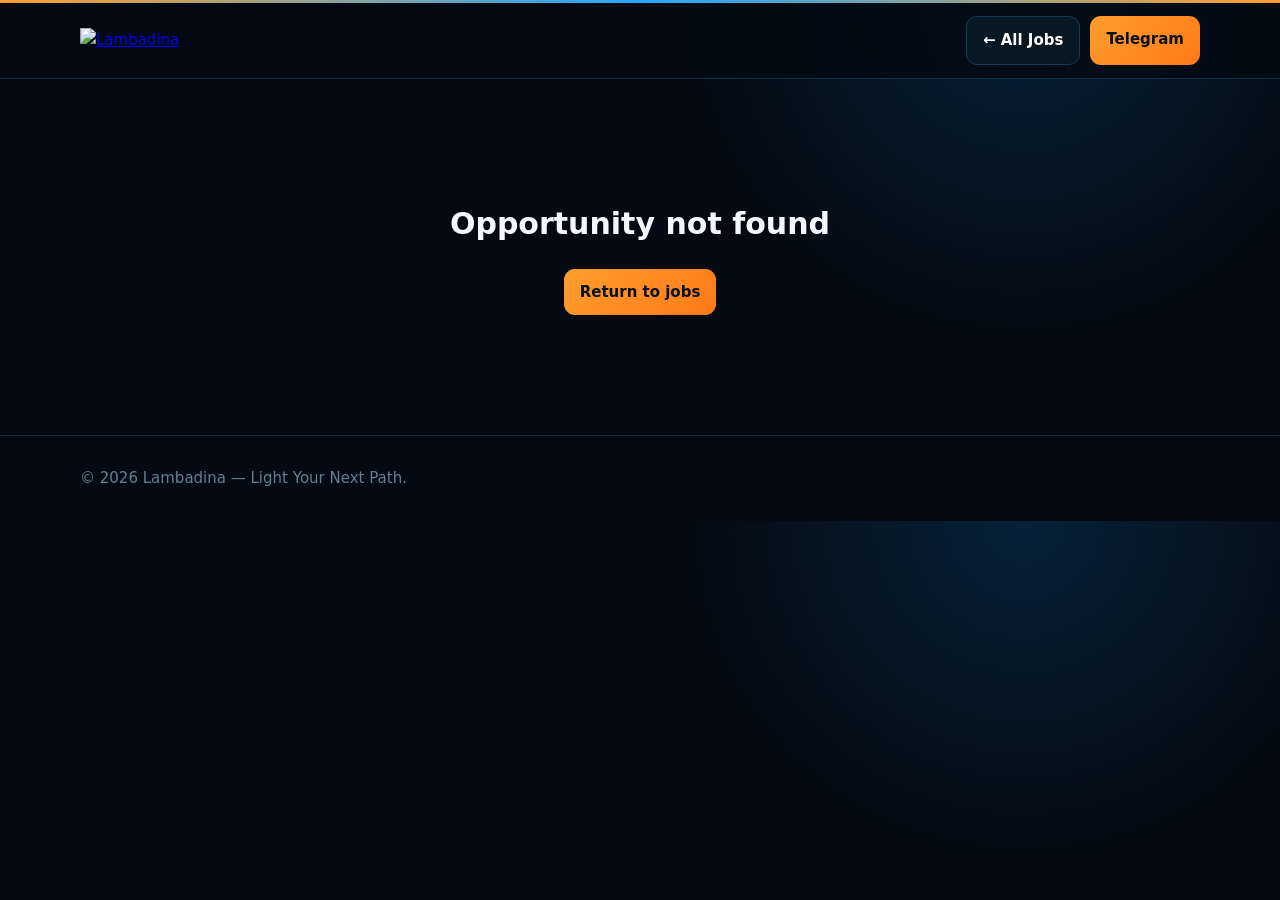
==== job.html @ 24a2d7e2 "Add files via upload" ====
<!doctype html>
<html lang="en"><head><meta charset="utf-8"><meta name="viewport" content="width=device-width,initial-scale=1">
<title>Lambadina — Opportunity</title>
<style>
:root{--bg:#030a13;--panel:#081b2c;--panel2:#0b2237;--line:#183b53;--text:#f4f8fc;--muted:#8fa7bb;--orange:#ff9e2c;--blue:#22a8ff;--green:#43d49a}
*{box-sizing:border-box}body{margin:0;background:radial-gradient(circle at 80% 0,rgba(24,113,181,.22),transparent 30%),var(--bg);color:var(--text);font:15px/1.65 system-ui,-apple-system,Segoe UI,Roboto,Arial}.top{height:3px;background:linear-gradient(90deg,var(--orange),var(--blue),var(--orange))}.wrap{width:min(1120px,calc(100% - 30px));margin:auto}header{height:76px;border-bottom:1px solid #123048;background:rgba(3,10,19,.82);backdrop-filter:blur(16px);display:flex;align-items:center;justify-content:space-between}header img{width:150px}.nav{display:flex;gap:10px}.btn{display:inline-block;padding:11px 16px;border-radius:11px;border:1px solid var(--line);background:#071724;color:#fff;text-decoration:none;font-weight:750}.primary{background:linear-gradient(135deg,var(--orange),#ff7919);color:#07111b;border:0}.hero{padding:70px 0 42px;border-bottom:1px solid #123048}.crumb{color:#7390a5;font-size:13px;margin-bottom:20px}.hero-grid{display:grid;grid-template-columns:1fr 310px;gap:25px}.badge{display:inline-block;color:#ffc26d;background:#281c0e;border:1px solid #754a1c;padding:6px 10px;border-radius:999px;font-size:12px;font-weight:800}.hero h1{font-size:clamp(38px,6vw,65px);line-height:1.02;letter-spacing:-.05em;margin:18px 0 10px;text-transform:capitalize}.company{font-size:18px;color:#9db3c3}.quick{display:flex;flex-wrap:wrap;gap:8px;margin-top:22px}.chip{padding:8px 11px;border:1px solid #20445d;border-radius:9px;background:#071827;color:#a5bacb}.applybox{background:linear-gradient(145deg,#0b2438,#061421);border:1px solid #20445d;border-radius:20px;padding:24px;align-self:start;box-shadow:0 25px 60px #0005}.applybox h3{margin-top:0}.applybox .big{display:block;width:100%;text-align:center;margin:14px 0}.content{display:grid;grid-template-columns:1.4fr .7fr;gap:24px;padding:45px 0}.card{background:#071a2a;border:1px solid #173a51;border-radius:18px;padding:27px}.card h2{margin-top:0}.text{white-space:pre-wrap;color:#a9bdcc}.side h3{margin-top:0}.row{padding:13px 0;border-bottom:1px solid #173449}.row:last-child{border:0}.row small{display:block;color:#6f8ba0}.row b{display:block}.notice{padding:16px;border:1px solid #25475e;background:#0a1e30;border-radius:12px;color:#a8bdcd;margin-top:20px}.back{display:inline-block;color:#8bcfff;margin-bottom:18px}footer{border-top:1px solid #123048;padding:30px 0;color:#637f92;margin-top:20px}@media(max-width:800px){.hero-grid,.content{grid-template-columns:1fr}.applybox{order:-1}.nav .btn:not(.primary){display:none}}
</style></head><body><div class="top"></div><header><div class="wrap" style="display:flex;align-items:center;justify-content:space-between;width:min(1120px,calc(100% - 30px))"><a href="index.html"><img src="logo.png" alt="Lambadina"></a><div class="nav"><a class="btn" href="index.html#jobs">← All Jobs</a><a class="btn primary" href="https://t.me/lambadina_jobs">Telegram</a></div></div></header>
<main class="wrap" id="app"><div style="padding:70px 0;text-align:center">Loading opportunity…</div></main>
<script>
function esc(s){return String(s??"").replace(/[&<>"']/g,m=>({"&":"&amp;","<":"&lt;",">":"&gt;",'"':"&quot;","'":"&#039;"}[m]))}
function title(j){return j.positions?.[0]||"Opportunity"}
function getId(){return new URLSearchParams(location.search).get("id")}
async function init(){const d=await (await fetch("jobs.json")).json();const j=(d.jobs||[]).find(x=>x.id===getId());if(!j){document.getElementById("app").innerHTML='<div style="padding:100px 0;text-align:center"><h1>Opportunity not found</h1><a class="btn primary" href="index.html">Return to jobs</a></div>';return}
const t=title(j), cat=(j.category||["General"]).join(" • ");document.title=`${t} — Lambadina`;
const location=(j.text||"").match(/(?:📍 Location:|📍)\s*([^\n]+)/i)?.[1]||"Ethiopia";
let source=j.link?`<a class="btn primary big" target="_blank" rel="noopener" href="${esc(j.link)}">Open Application Source →</a>`:(j.contact?`<a class="btn primary big" href="mailto:${esc(j.contact)}">Apply / Contact →</a>`:`<a class="btn primary big" href="https://t.me/lambadina_jobs">Ask via Telegram →</a>`);
document.getElementById("app").innerHTML=`<section class="hero"><a class="back" href="index.html#jobs">← Back to opportunities</a><div class="hero-grid"><div><span class="badge">${esc(cat)}</span><h1>${esc(t)}</h1><div class="company">${esc(j.company||"Organization")}</div><div class="quick"><span class="chip">⌖ ${esc(location)}</span><span class="chip">◷ Deadline: ${esc(j.deadline||"Not specified")}</span><span class="chip">↗ Posted: ${esc((j.posted||"").slice(0,10)||"Recent")}</span></div></div><aside class="applybox"><h3>Ready for the next step?</h3><p style="color:#8da5b7">Review the opportunity details, then continue through the available application route.</p>${source}</aside></div></section><section class="content"><article class="card"><h2>Opportunity details</h2><div class="text">${esc(j.text||j.about||"No additional description available.")}</div></article><aside class="card side"><h3>At a glance</h3><div class="row"><small>Organization</small><b>${esc(j.company||"Not specified")}</b></div><div class="row"><small>Category</small><b>${esc(cat)}</b></div><div class="row"><small>Location</small><b>${esc(location)}</b></div><div class="row"><small>Deadline</small><b>${esc(j.deadline||"Not specified")}</b></div><div class="row"><small>Application method</small><b>${esc(j.application_method||"See source details")}</b></div>${j.contact?`<div class="row"><small>Contact</small><b>${esc(j.contact)}</b></div>`:""}<div class="notice">Always review the original vacancy information and application instructions before sending personal documents.</div></aside></section>`}
init();
</script><footer><div class="wrap">© 2026 Lambadina — Light Your Next Path.</div></footer></body></html>
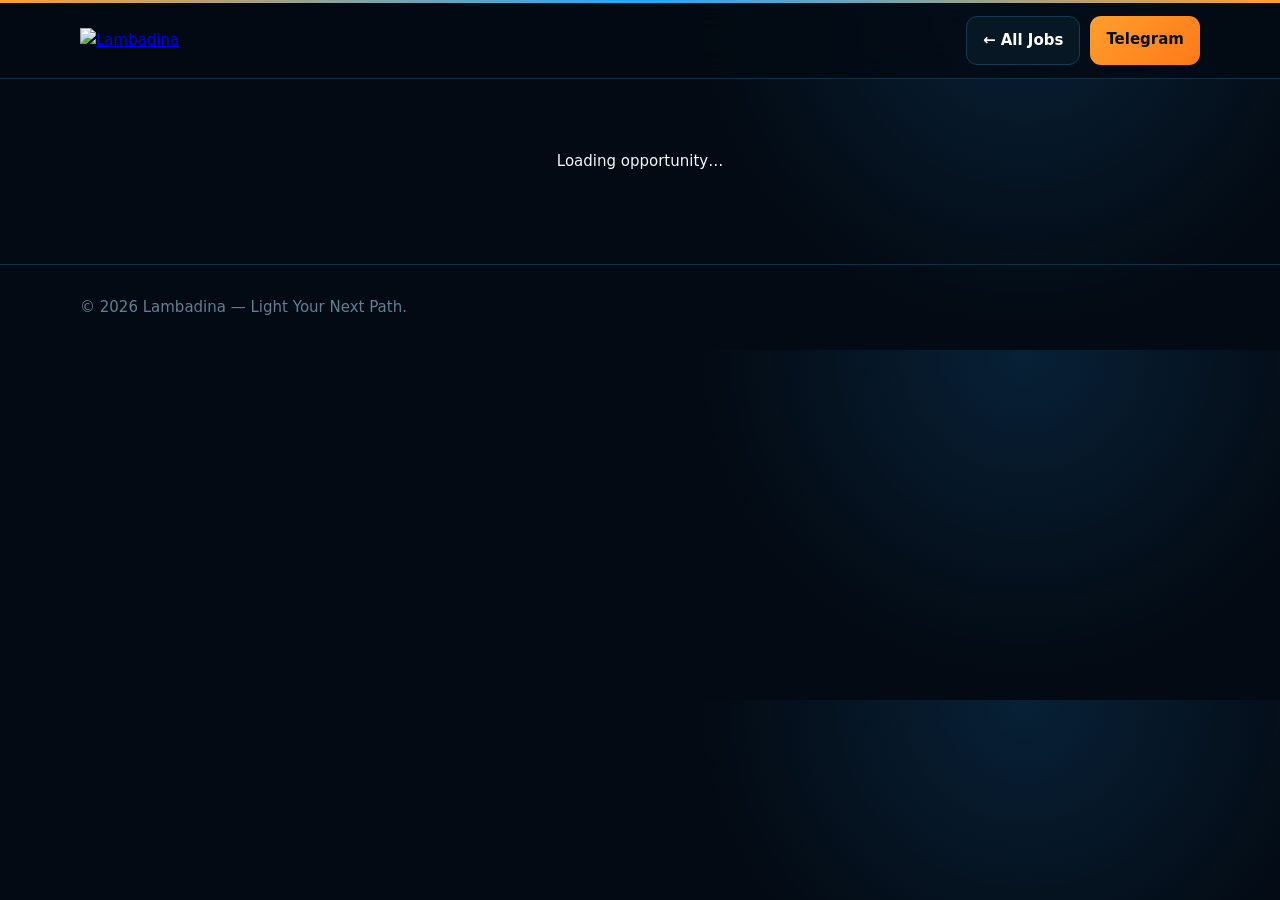
==== commit 41a34771: "Add files via upload" ====
--- a/job.html
+++ b/job.html
@@ -3,17 +3,49 @@
 <title>Lambadina — Opportunity</title>
 <style>
 :root{--bg:#030a13;--panel:#081b2c;--panel2:#0b2237;--line:#183b53;--text:#f4f8fc;--muted:#8fa7bb;--orange:#ff9e2c;--blue:#22a8ff;--green:#43d49a}
-*{box-sizing:border-box}body{margin:0;background:radial-gradient(circle at 80% 0,rgba(24,113,181,.22),transparent 30%),var(--bg);color:var(--text);font:15px/1.65 system-ui,-apple-system,Segoe UI,Roboto,Arial}.top{height:3px;background:linear-gradient(90deg,var(--orange),var(--blue),var(--orange))}.wrap{width:min(1120px,calc(100% - 30px));margin:auto}header{height:76px;border-bottom:1px solid #123048;background:rgba(3,10,19,.82);backdrop-filter:blur(16px);display:flex;align-items:center;justify-content:space-between}header img{width:150px}.nav{display:flex;gap:10px}.btn{display:inline-block;padding:11px 16px;border-radius:11px;border:1px solid var(--line);background:#071724;color:#fff;text-decoration:none;font-weight:750}.primary{background:linear-gradient(135deg,var(--orange),#ff7919);color:#07111b;border:0}.hero{padding:70px 0 42px;border-bottom:1px solid #123048}.crumb{color:#7390a5;font-size:13px;margin-bottom:20px}.hero-grid{display:grid;grid-template-columns:1fr 310px;gap:25px}.badge{display:inline-block;color:#ffc26d;background:#281c0e;border:1px solid #754a1c;padding:6px 10px;border-radius:999px;font-size:12px;font-weight:800}.hero h1{font-size:clamp(38px,6vw,65px);line-height:1.02;letter-spacing:-.05em;margin:18px 0 10px;text-transform:capitalize}.company{font-size:18px;color:#9db3c3}.quick{display:flex;flex-wrap:wrap;gap:8px;margin-top:22px}.chip{padding:8px 11px;border:1px solid #20445d;border-radius:9px;background:#071827;color:#a5bacb}.applybox{background:linear-gradient(145deg,#0b2438,#061421);border:1px solid #20445d;border-radius:20px;padding:24px;align-self:start;box-shadow:0 25px 60px #0005}.applybox h3{margin-top:0}.applybox .big{display:block;width:100%;text-align:center;margin:14px 0}.content{display:grid;grid-template-columns:1.4fr .7fr;gap:24px;padding:45px 0}.card{background:#071a2a;border:1px solid #173a51;border-radius:18px;padding:27px}.card h2{margin-top:0}.text{white-space:pre-wrap;color:#a9bdcc}.side h3{margin-top:0}.row{padding:13px 0;border-bottom:1px solid #173449}.row:last-child{border:0}.row small{display:block;color:#6f8ba0}.row b{display:block}.notice{padding:16px;border:1px solid #25475e;background:#0a1e30;border-radius:12px;color:#a8bdcd;margin-top:20px}.back{display:inline-block;color:#8bcfff;margin-bottom:18px}footer{border-top:1px solid #123048;padding:30px 0;color:#637f92;margin-top:20px}@media(max-width:800px){.hero-grid,.content{grid-template-columns:1fr}.applybox{order:-1}.nav .btn:not(.primary){display:none}}
+*{box-sizing:border-box}body{margin:0;background:radial-gradient(circle at 80% 0,rgba(24,113,181,.22),transparent 30%),var(--bg);color:var(--text);font:15px/1.65 system-ui,-apple-system,Segoe UI,Roboto,Arial}.top{height:3px;background:linear-gradient(90deg,var(--orange),var(--blue),var(--orange))}.wrap{width:min(1120px,calc(100% - 30px));margin:auto}header{height:76px;border-bottom:1px solid #123048;background:rgba(3,10,19,.82);backdrop-filter:blur(16px);display:flex;align-items:center;justify-content:space-between}header img{width:150px}.nav{display:flex;gap:10px}.btn{display:inline-block;padding:11px 16px;border-radius:11px;border:1px solid var(--line);background:#071724;color:#fff;text-decoration:none;font-weight:750}.primary{background:linear-gradient(135deg,var(--orange),#ff7919);color:#07111b;border:0}.hero{padding:70px 0 42px;border-bottom:1px solid #123048}.crumb{color:#7390a5;font-size:13px;margin-bottom:20px}.hero-grid{display:grid;grid-template-columns:1fr 310px;gap:25px}.badge{display:inline-block;color:#ffc26d;background:#281c0e;border:1px solid #754a1c;padding:6px 10px;border-radius:999px;font-size:12px;font-weight:800}.hero h1{font-size:clamp(38px,6vw,65px);line-height:1.02;letter-spacing:-.05em;margin:18px 0 10px;text-transform:capitalize}.company{font-size:18px;color:#9db3c3;display:flex;align-items:center;gap:12px}.company img{width:44px;height:44px;border-radius:11px;background:#eef4f8;object-fit:contain;padding:5px}.quick{display:flex;flex-wrap:wrap;gap:8px;margin-top:22px}.chip{padding:8px 11px;border:1px solid #20445d;border-radius:9px;background:#071827;color:#a5bacb}.applybox{background:linear-gradient(145deg,#0b2438,#061421);border:1px solid #20445d;border-radius:20px;padding:24px;align-self:start;box-shadow:0 25px 60px #0005}.applybox h3{margin-top:0}.applybox .big{display:block;width:100%;text-align:center;margin:14px 0}.content{display:grid;grid-template-columns:1.4fr .7fr;gap:24px;padding:45px 0}.card{background:#071a2a;border:1px solid #173a51;border-radius:18px;padding:27px}.card h2{margin-top:0}.text{white-space:pre-wrap;color:#a9bdcc}.side h3{margin-top:0}.row{padding:13px 0;border-bottom:1px solid #173449}.row:last-child{border:0}.row small{display:block;color:#6f8ba0}.row b{display:block}.notice{padding:16px;border:1px solid #25475e;background:#0a1e30;border-radius:12px;color:#a8bdcd;margin-top:20px}.back{display:inline-block;color:#8bcfff;margin-bottom:18px}footer{border-top:1px solid #123048;padding:30px 0;color:#637f92;margin-top:20px}@media(max-width:800px){.hero-grid,.content{grid-template-columns:1fr}.applybox{order:-1}.nav .btn:not(.primary){display:none}}
 </style></head><body><div class="top"></div><header><div class="wrap" style="display:flex;align-items:center;justify-content:space-between;width:min(1120px,calc(100% - 30px))"><a href="index.html"><img src="logo.png" alt="Lambadina"></a><div class="nav"><a class="btn" href="index.html#jobs">← All Jobs</a><a class="btn primary" href="https://t.me/lambadina_jobs">Telegram</a></div></div></header>
 <main class="wrap" id="app"><div style="padding:70px 0;text-align:center">Loading opportunity…</div></main>
 <script>
+function resolveApply(j){
+ // Figure out the right destination + label from whatever the script found,
+ // instead of blindly treating any j.contact as an email address.
+ if(j.link){
+  const isForm=/forms\.gle|docs\.google\.com\/forms/i.test(j.link);
+  const label=isForm?"Apply via Google Form →":"Open Application Source →";
+  return `<a class="btn primary big" target="_blank" rel="noopener" href="${esc(j.link)}">${label}</a>`;
+ }
+ const c=(j.contact||"").trim();
+ if(c){
+  if(c.startsWith("@") && /^@[A-Za-z][A-Za-z0-9_]{4,31}$/.test(c)){
+   return `<a class="btn primary big" target="_blank" rel="noopener" href="https://t.me/${esc(c.replace(/^@/,""))}">Message on Telegram →</a>`;
+  }
+  if(/^https?:\/\/t\.me\//i.test(c)){
+   return `<a class="btn primary big" target="_blank" rel="noopener" href="${esc(c)}">Message on Telegram →</a>`;
+  }
+  if(/^[^\s@]+@[^\s@]+\.[^\s@]+$/.test(c)){
+   return `<a class="btn primary big" href="mailto:${esc(c)}">Send Email →</a>`;
+  }
+  if(/^(?:\+251|0)(?:9|7)\d{8}$/.test(c.replace(/\s+/g,""))){
+   return `<a class="btn primary big" href="tel:${esc(c.replace(/\s+/g,""))}">Call Now →</a>`;
+  }
+  // Unrecognized contact format — still make it a clickable telegram search-friendly fallback rather than plain text
+ }
+ return `<a class="btn primary big" href="https://t.me/lambadina_jobs">Ask via Telegram →</a>`;
+}
 function esc(s){return String(s??"").replace(/[&<>"']/g,m=>({"&":"&amp;","<":"&lt;",">":"&gt;",'"':"&quot;","'":"&#039;"}[m]))}
 function title(j){return j.positions?.[0]||"Opportunity"}
 function getId(){return new URLSearchParams(location.search).get("id")}
-async function init(){const d=await (await fetch("jobs.json")).json();const j=(d.jobs||[]).find(x=>x.id===getId());if(!j){document.getElementById("app").innerHTML='<div style="padding:100px 0;text-align:center"><h1>Opportunity not found</h1><a class="btn primary" href="index.html">Return to jobs</a></div>';return}
+async function init(){const d=await (await fetch("https://raw.githubusercontent.com/nebilnur18-creator/lambadina-data/main/jobs.json")).json();const j=(d.jobs||[]).find(x=>x.id===getId());if(!j){document.getElementById("app").innerHTML='<div style="padding:100px 0;text-align:center"><h1>Opportunity not found</h1><a class="btn primary" href="index.html">Return to jobs</a></div>';return}
 const t=title(j), cat=(j.category||["General"]).join(" • ");document.title=`${t} — Lambadina`;
 const location=(j.text||"").match(/(?:📍 Location:|📍)\s*([^\n]+)/i)?.[1]||"Ethiopia";
-let source=j.link?`<a class="btn primary big" target="_blank" rel="noopener" href="${esc(j.link)}">Open Application Source →</a>`:(j.contact?`<a class="btn primary big" href="mailto:${esc(j.contact)}">Apply / Contact →</a>`:`<a class="btn primary big" href="https://t.me/lambadina_jobs">Ask via Telegram →</a>`);
-document.getElementById("app").innerHTML=`<section class="hero"><a class="back" href="index.html#jobs">← Back to opportunities</a><div class="hero-grid"><div><span class="badge">${esc(cat)}</span><h1>${esc(t)}</h1><div class="company">${esc(j.company||"Organization")}</div><div class="quick"><span class="chip">⌖ ${esc(location)}</span><span class="chip">◷ Deadline: ${esc(j.deadline||"Not specified")}</span><span class="chip">↗ Posted: ${esc((j.posted||"").slice(0,10)||"Recent")}</span></div></div><aside class="applybox"><h3>Ready for the next step?</h3><p style="color:#8da5b7">Review the opportunity details, then continue through the available application route.</p>${source}</aside></div></section><section class="content"><article class="card"><h2>Opportunity details</h2><div class="text">${esc(j.text||j.about||"No additional description available.")}</div></article><aside class="card side"><h3>At a glance</h3><div class="row"><small>Organization</small><b>${esc(j.company||"Not specified")}</b></div><div class="row"><small>Category</small><b>${esc(cat)}</b></div><div class="row"><small>Location</small><b>${esc(location)}</b></div><div class="row"><small>Deadline</small><b>${esc(j.deadline||"Not specified")}</b></div><div class="row"><small>Application method</small><b>${esc(j.application_method||"See source details")}</b></div>${j.contact?`<div class="row"><small>Contact</small><b>${esc(j.contact)}</b></div>`:""}<div class="notice">Always review the original vacancy information and application instructions before sending personal documents.</div></aside></section>`}
+let source=resolveApply(j);
+function stripApplyLines(text){
+ return (text||"").split("\n").filter(l=>{
+  const s=l.trim();
+  return !/^📝\s*Application Method\s*:/i.test(s) && !/^🔗\s*Link\s*:/i.test(s) && !/^📞\s*Contact\s*:/i.test(s);
+ }).join("\n").replace(/\n{3,}/g,"\n\n").trim();
+}
+document.getElementById("app").innerHTML=`<section class="hero"><a class="back" href="index.html#jobs">← Back to opportunities</a><div class="hero-grid"><div><span class="badge">${esc(cat)}</span><h1>${esc(t)}</h1><div class="company"><img src="${esc(j.image||'logo.png')}" alt="${esc(j.company||'Lambadina')}" onerror="this.onerror=null;this.src='logo.png'">${esc(j.company||"Organization")}</div><div class="quick"><span class="chip">⌖ ${esc(location)}</span><span class="chip">◷ Deadline: ${esc(j.deadline||"Not specified")}</span><span class="chip">↗ Posted: ${esc((j.posted||"").slice(0,10)||"Recent")}</span></div></div><aside class="applybox"><h3>Ready for the next step?</h3><p style="color:#8da5b7">Review the opportunity details, then continue through the available application route.</p>${source}</aside></div></section><section class="content"><article class="card"><h2>Opportunity details</h2><div class="text">${esc(stripApplyLines(j.text)||j.about||"No additional description available.")}</div></article><aside class="card side"><h3>At a glance</h3><div class="row"><small>Organization</small><b>${esc(j.company||"Not specified")}</b></div><div class="row"><small>Category</small><b>${esc(cat)}</b></div><div class="row"><small>Location</small><b>${esc(location)}</b></div><div class="row"><small>Deadline</small><b>${esc(j.deadline||"Not specified")}</b></div><div class="notice">Always review the original vacancy information and application instructions before sending personal documents.</div></aside></section>`}
 init();
 </script><footer><div class="wrap">© 2026 Lambadina — Light Your Next Path.</div></footer></body></html>
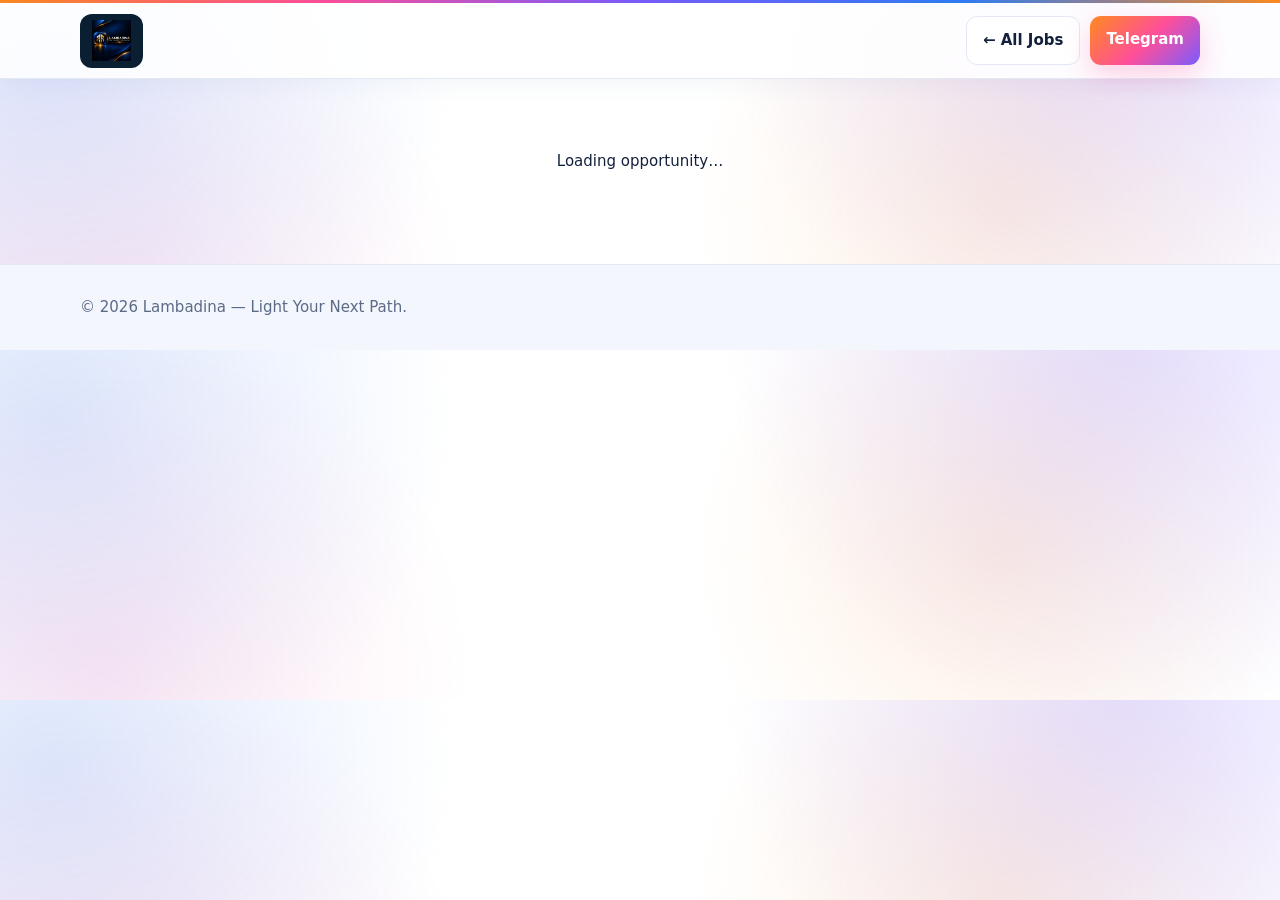
==== commit 64c6d316: "Add files via upload" ====
--- a/job.html
+++ b/job.html
@@ -4,12 +4,22 @@
 <style>
 :root{--bg:#030a13;--panel:#081b2c;--panel2:#0b2237;--line:#183b53;--text:#f4f8fc;--muted:#8fa7bb;--orange:#ff9e2c;--blue:#22a8ff;--green:#43d49a}
 *{box-sizing:border-box}body{margin:0;background:radial-gradient(circle at 80% 0,rgba(24,113,181,.22),transparent 30%),var(--bg);color:var(--text);font:15px/1.65 system-ui,-apple-system,Segoe UI,Roboto,Arial}.top{height:3px;background:linear-gradient(90deg,var(--orange),var(--blue),var(--orange))}.wrap{width:min(1120px,calc(100% - 30px));margin:auto}header{height:76px;border-bottom:1px solid #123048;background:rgba(3,10,19,.82);backdrop-filter:blur(16px);display:flex;align-items:center;justify-content:space-between}header img{width:150px}.nav{display:flex;gap:10px}.btn{display:inline-block;padding:11px 16px;border-radius:11px;border:1px solid var(--line);background:#071724;color:#fff;text-decoration:none;font-weight:750}.primary{background:linear-gradient(135deg,var(--orange),#ff7919);color:#07111b;border:0}.hero{padding:70px 0 42px;border-bottom:1px solid #123048}.crumb{color:#7390a5;font-size:13px;margin-bottom:20px}.hero-grid{display:grid;grid-template-columns:1fr 310px;gap:25px}.badge{display:inline-block;color:#ffc26d;background:#281c0e;border:1px solid #754a1c;padding:6px 10px;border-radius:999px;font-size:12px;font-weight:800}.hero h1{font-size:clamp(38px,6vw,65px);line-height:1.02;letter-spacing:-.05em;margin:18px 0 10px;text-transform:capitalize}.company{font-size:18px;color:#9db3c3;display:flex;align-items:center;gap:12px}.company img{width:44px;height:44px;border-radius:11px;background:#eef4f8;object-fit:contain;padding:5px}.quick{display:flex;flex-wrap:wrap;gap:8px;margin-top:22px}.chip{padding:8px 11px;border:1px solid #20445d;border-radius:9px;background:#071827;color:#a5bacb}.applybox{background:linear-gradient(145deg,#0b2438,#061421);border:1px solid #20445d;border-radius:20px;padding:24px;align-self:start;box-shadow:0 25px 60px #0005}.applybox h3{margin-top:0}.applybox .big{display:block;width:100%;text-align:center;margin:14px 0}.content{display:grid;grid-template-columns:1.4fr .7fr;gap:24px;padding:45px 0}.card{background:#071a2a;border:1px solid #173a51;border-radius:18px;padding:27px}.card h2{margin-top:0}.text{white-space:pre-wrap;color:#a9bdcc}.side h3{margin-top:0}.row{padding:13px 0;border-bottom:1px solid #173449}.row:last-child{border:0}.row small{display:block;color:#6f8ba0}.row b{display:block}.notice{padding:16px;border:1px solid #25475e;background:#0a1e30;border-radius:12px;color:#a8bdcd;margin-top:20px}.back{display:inline-block;color:#8bcfff;margin-bottom:18px}footer{border-top:1px solid #123048;padding:30px 0;color:#637f92;margin-top:20px}@media(max-width:800px){.hero-grid,.content{grid-template-columns:1fr}.applybox{order:-1}.nav .btn:not(.primary){display:none}}
-</style></head><body><div class="top"></div><header><div class="wrap" style="display:flex;align-items:center;justify-content:space-between;width:min(1120px,calc(100% - 30px))"><a href="index.html"><img src="logo.png" alt="Lambadina"></a><div class="nav"><a class="btn" href="index.html#jobs">← All Jobs</a><a class="btn primary" href="https://t.me/lambadina_jobs">Telegram</a></div></div></header>
+</style><link rel="stylesheet" href="theme.css"></head><body><div class="top"></div><header><div class="wrap" style="display:flex;align-items:center;justify-content:space-between;width:min(1120px,calc(100% - 30px))"><a href="index.html"><img src="logo.png" alt="Lambadina"></a><div class="nav"><a class="btn" href="jobs.html">← All Jobs</a><a class="btn primary" href="https://t.me/lambadina_jobs">Telegram</a></div></div></header>
 <main class="wrap" id="app"><div style="padding:70px 0;text-align:center">Loading opportunity…</div></main>
 <script>
 function resolveApply(j){
- // Figure out the right destination + label from whatever the script found,
- // instead of blindly treating any j.contact as an email address.
+ // 1) The exact method the collector found (apply_href): email, phone, form, Telegram, page.
+ const h=(j.apply_href||"").trim();
+ if(h){
+  let label="Open Application Page →";
+  if(/^mailto:/i.test(h)) label="Send Email →";
+  else if(/^tel:/i.test(h)) label="Call Now →";
+  else if(/forms\.gle|docs\.google\.com\/forms/i.test(h)) label="Apply via Google Form →";
+  else if(/^https?:\/\/t\.me\//i.test(h)) label=/\/\d+\/?$/.test(h)?"See the original announcement →":"Apply on Telegram →";
+  const web=/^https?:/i.test(h);
+  return `<a class="btn primary big"${web?' target="_blank" rel="noopener"':''} href="${esc(h)}">${label}</a>`;
+ }
+ // 2) older records without apply_href
  if(j.link){
   const isForm=/forms\.gle|docs\.google\.com\/forms/i.test(j.link);
   const label=isForm?"Apply via Google Form →":"Open Application Source →";
@@ -29,14 +39,13 @@
   if(/^(?:\+251|0)(?:9|7)\d{8}$/.test(c.replace(/\s+/g,""))){
    return `<a class="btn primary big" href="tel:${esc(c.replace(/\s+/g,""))}">Call Now →</a>`;
   }
-  // Unrecognized contact format — still make it a clickable telegram search-friendly fallback rather than plain text
  }
  return `<a class="btn primary big" href="https://t.me/lambadina_jobs">Ask via Telegram →</a>`;
 }
 function esc(s){return String(s??"").replace(/[&<>"']/g,m=>({"&":"&amp;","<":"&lt;",">":"&gt;",'"':"&quot;","'":"&#039;"}[m]))}
 function title(j){return j.positions?.[0]||"Opportunity"}
-function getId(){return new URLSearchParams(location.search).get("id")}
-async function init(){const d=await (await fetch("https://raw.githubusercontent.com/nebilnur18-creator/lambadina-data/main/jobs.json")).json();const j=(d.jobs||[]).find(x=>x.id===getId());if(!j){document.getElementById("app").innerHTML='<div style="padding:100px 0;text-align:center"><h1>Opportunity not found</h1><a class="btn primary" href="index.html">Return to jobs</a></div>';return}
+function getId(){const p=new URLSearchParams(location.search);return p.get("id")||p.get("job")}
+async function init(){const d=await (await fetch("https://raw.githubusercontent.com/nebilnur18-creator/lambadina-data/main/jobs.json")).json();const j=(d.jobs||[]).find(x=>x.id===getId()||(getId()&&getId().length>=12&&x.id.startsWith(getId())));if(!j){document.getElementById("app").innerHTML='<div style="padding:100px 0;text-align:center"><h1>Opportunity not found</h1><a class="btn primary" href="index.html">Return to jobs</a></div>';return}
 const t=title(j), cat=(j.category||["General"]).join(" • ");document.title=`${t} — Lambadina`;
 const location=(j.text||"").match(/(?:📍 Location:|📍)\s*([^\n]+)/i)?.[1]||"Ethiopia";
 let source=resolveApply(j);
@@ -46,6 +55,6 @@
   return !/^📝\s*Application Method\s*:/i.test(s) && !/^🔗\s*Link\s*:/i.test(s) && !/^📞\s*Contact\s*:/i.test(s);
  }).join("\n").replace(/\n{3,}/g,"\n\n").trim();
 }
-document.getElementById("app").innerHTML=`<section class="hero"><a class="back" href="index.html#jobs">← Back to opportunities</a><div class="hero-grid"><div><span class="badge">${esc(cat)}</span><h1>${esc(t)}</h1><div class="company"><img src="${esc(j.image||'logo.png')}" alt="${esc(j.company||'Lambadina')}" onerror="this.onerror=null;this.src='logo.png'">${esc(j.company||"Organization")}</div><div class="quick"><span class="chip">⌖ ${esc(location)}</span><span class="chip">◷ Deadline: ${esc(j.deadline||"Not specified")}</span><span class="chip">↗ Posted: ${esc((j.posted||"").slice(0,10)||"Recent")}</span></div></div><aside class="applybox"><h3>Ready for the next step?</h3><p style="color:#8da5b7">Review the opportunity details, then continue through the available application route.</p>${source}</aside></div></section><section class="content"><article class="card"><h2>Opportunity details</h2><div class="text">${esc(stripApplyLines(j.text)||j.about||"No additional description available.")}</div></article><aside class="card side"><h3>At a glance</h3><div class="row"><small>Organization</small><b>${esc(j.company||"Not specified")}</b></div><div class="row"><small>Category</small><b>${esc(cat)}</b></div><div class="row"><small>Location</small><b>${esc(location)}</b></div><div class="row"><small>Deadline</small><b>${esc(j.deadline||"Not specified")}</b></div><div class="notice">Always review the original vacancy information and application instructions before sending personal documents.</div></aside></section>`}
+document.getElementById("app").innerHTML=`<section class="hero"><a class="back" href="jobs.html">← Back to opportunities</a><div class="hero-grid"><div><span class="badge">${esc(cat)}</span><h1>${esc(t)}</h1><div class="company"><img src="${esc(j.image||'logo.png')}" alt="${esc(j.company||'Lambadina')}" onerror="this.onerror=null;this.src='logo.png'">${esc(j.company||"Organization")}</div><div class="quick"><span class="chip">⌖ ${esc(location)}</span><span class="chip">◷ Deadline: ${esc(j.deadline||"Not specified")}</span><span class="chip">↗ Posted: ${esc((j.posted||"").slice(0,10)||"Recent")}</span></div></div><aside class="applybox"><h3>Ready for the next step?</h3><p>Review the opportunity details, then continue through the available application route.</p>${source}</aside></div></section><section class="content"><article class="card"><h2>Opportunity details</h2><div class="text">${esc(stripApplyLines(j.text)||j.about||"No additional description available.")}</div></article><aside class="card side"><h3>At a glance</h3><div class="row"><small>Organization</small><b>${esc(j.company||"Not specified")}</b></div><div class="row"><small>Category</small><b>${esc(cat)}</b></div><div class="row"><small>Location</small><b>${esc(location)}</b></div><div class="row"><small>Deadline</small><b>${esc(j.deadline||"Not specified")}</b></div><div class="notice">Always review the original vacancy information and application instructions before sending personal documents.</div></aside></section>`}
 init();
 </script><footer><div class="wrap">© 2026 Lambadina — Light Your Next Path.</div></footer></body></html>
--- a/theme.css
+++ b/theme.css
@@ -0,0 +1,129 @@
+/* Lambadina light theme — loaded AFTER each page's own <style>, so it wins.
+   Add   <link rel="stylesheet" href="theme.css">   before </head> on EVERY page. */
+:root{
+ --bg:#ffffff;--bg2:#f6f8ff;--panel:#ffffff;--panel2:#f4f7ff;--line:#e3e8f4;
+ --text:#14213d;--muted:#5b6b86;--blue:#2f7df6;--blue2:#1f5fd0;--orange:#ff8a1f;--orange2:#ffb347;
+ --green:#12a672;--danger:#e5484d;--pink:#ff4f9a;--violet:#7a5cff;
+ --grad:linear-gradient(135deg,#ff8a1f 0%,#ff4f9a 52%,#7a5cff 100%);
+ --grad-cool:linear-gradient(120deg,#2f7df6 0%,#7a5cff 55%,#ff4f9a 100%);
+}
+body{
+ background:
+  radial-gradient(circle at 88% -4%,rgba(122,92,255,.20),transparent 34%),
+  radial-gradient(circle at 4% 18%,rgba(47,125,246,.17),transparent 32%),
+  radial-gradient(circle at 78% 58%,rgba(255,138,31,.13),transparent 30%),
+  radial-gradient(circle at 8% 92%,rgba(255,79,154,.13),transparent 30%),
+  #ffffff;
+ color:var(--text);
+}
+.topline,.top{background:linear-gradient(90deg,#ff8a1f,#ff4f9a,#7a5cff,#2f7df6,#ff8a1f)}
+
+/* ---------- header + logo ---------- */
+header{background:rgba(255,255,255,.88);border-bottom:1px solid var(--line);box-shadow:0 4px 24px rgba(60,80,140,.06)}
+header img[src$="logo.png"],footer img[src$="logo.png"]{
+ height:42px;width:auto!important;max-width:none;object-fit:contain;display:block;
+ background:#0b1f33;border-radius:12px;padding:6px 12px;box-sizing:content-box}
+footer img[src$="logo.png"]{height:46px}
+.navlinks a{color:#41526f}.navlinks a:hover,.navlinks a.active{color:#14213d}
+.navlinks a.active:after{background:var(--grad)}
+.iconbtn,.ghost,.btn{background:#fff;color:#14213d;border:1px solid var(--line)}
+.iconbtn:hover,.ghost:hover,.btn:hover{border-color:#b9c8ee}
+.primary{background:var(--grad);color:#fff!important;border:0;box-shadow:0 10px 26px rgba(255,79,154,.25)}
+.blue{background:var(--grad-cool);color:#fff}
+.navlinks.show,.nav-actions.show{background:rgba(255,255,255,.98)}
+.navlinks.show a{border-bottom:1px solid #edf0f8}
+
+/* ---------- hero ---------- */
+.top-banner{background:#fff}
+.hero{border-bottom:1px solid var(--line)}
+.hero:before{background:
+ radial-gradient(ellipse at 80% 30%,rgba(122,92,255,.10),transparent 42%),
+ radial-gradient(ellipse at 15% 85%,rgba(255,138,31,.10),transparent 40%),
+ radial-gradient(ellipse at 45% 0,rgba(47,125,246,.08),transparent 45%)}
+.kicker{background:#fff;border:1px solid var(--line);color:#41526f}
+.kicker i{background:var(--pink);box-shadow:0 0 12px var(--pink)}
+h1{color:#14213d}
+.gradient{background:linear-gradient(100deg,#2f7df6 5%,#7a5cff 40%,#ff4f9a 72%,#ff8a1f 100%);-webkit-background-clip:text;background-clip:text;color:transparent}
+.hero p{color:#4a5b78}
+.searchbox{background:rgba(255,255,255,.92);border:1px solid var(--line);box-shadow:0 22px 50px rgba(70,90,160,.16)}
+.searchbox input,.searchbox select{background:#fff;border:1px solid #dbe3f3;color:#14213d}
+.searchbox input:focus,.searchbox select:focus{border-color:var(--violet)}
+.pill,.tag,.chip{background:#fff;border:1px solid #dbe3f3;color:#41526f}
+.stats-grid{background:rgba(255,255,255,.94);border:1px solid var(--line);box-shadow:0 18px 44px rgba(70,90,160,.13)}
+.stat{border-right:1px solid var(--line)}
+.stat strong{background:var(--grad-cool);-webkit-background-clip:text;background-clip:text;color:transparent}
+.stat span{color:#5b6b86}
+
+/* ---------- sections ---------- */
+.eyebrow{color:#d9540a}
+.section h2{color:#14213d}.section-sub{color:#5b6b86}
+.link{color:#2563d8}
+.cat{background:#fff;border:1px solid var(--line);box-shadow:0 6px 18px rgba(70,90,160,.07)}
+.cat:hover{border-color:#b9c8ee;box-shadow:0 14px 30px rgba(70,90,160,.14)}
+.cat:after{background:rgba(122,92,255,.09)}
+.cat b{color:#14213d}.cat small{color:#5b6b86}
+.caticon{color:var(--violet)}
+.cat:nth-child(5n+1){background:linear-gradient(145deg,#fff,#eaf2ff)}.cat:nth-child(5n+1) .caticon{color:#2f7df6}
+.cat:nth-child(5n+2){background:linear-gradient(145deg,#fff,#f1ebff)}.cat:nth-child(5n+2) .caticon{color:#7a5cff}
+.cat:nth-child(5n+3){background:linear-gradient(145deg,#fff,#ffe9f3)}.cat:nth-child(5n+3) .caticon{color:#ff4f9a}
+.cat:nth-child(5n+4){background:linear-gradient(145deg,#fff,#fff0df)}.cat:nth-child(5n+4) .caticon{color:#ff8a1f}
+.cat:nth-child(5n+5){background:linear-gradient(145deg,#fff,#e6f8f0)}.cat:nth-child(5n+5) .caticon{color:#12a672}
+
+.job-card{background:#fff;border:1px solid var(--line);box-shadow:0 6px 18px rgba(70,90,160,.06)}
+.job-card:hover{border-color:#b9c8ee;box-shadow:0 14px 30px rgba(70,90,160,.13)}
+.company-logo{background:#f2f5fb;border:1px solid var(--line)}
+.job-title{color:#14213d}.company{color:#5b6b86}.meta{color:#5b6b86}.deadline{color:#5b6b86}
+.deadline b{color:#14213d}
+.side-card{background:linear-gradient(145deg,#ffffff,#f1edff);border:1px solid var(--line);box-shadow:0 14px 34px rgba(100,90,200,.12)}
+.check{color:#41526f}.check b{color:var(--green)}
+
+.feature{background:linear-gradient(110deg,#ffffff,#f1edff);border:1px solid var(--line);box-shadow:0 14px 34px rgba(100,90,200,.1)}
+.feature-visual{background:radial-gradient(circle at 50% 40%,rgba(255,138,31,.38),transparent 30%),linear-gradient(135deg,#e3eeff,#f1e6ff 55%,#ffe6ef)}
+.path{border-top-color:#ff4f9a;filter:drop-shadow(0 0 10px rgba(255,79,154,.5))}
+.person{background:#14213d;box-shadow:none}.person:before{background:#14213d}
+.portal{border-color:#7a5cff;box-shadow:0 0 50px rgba(122,92,255,.25) inset}
+.info-card{background:#fff;border:1px solid var(--line);box-shadow:0 6px 18px rgba(70,90,160,.06)}
+.info-card p{color:#5b6b86}.info-card h3{color:#14213d}
+.num{background:var(--grad);-webkit-background-clip:text;background-clip:text;color:transparent}
+.faq{border-top:1px solid #dbe3f3}.faq details{border-bottom:1px solid #dbe3f3}.faq p{color:#5b6b86}
+.newsletter{background:#fff;border:1px solid var(--line);color:#14213d}.newsform input{background:#fff;border:1px solid #dbe3f3;color:#14213d}
+.empty{background:#fff;border:1px dashed #c6d2ec;color:#5b6b86}
+
+/* the "gold" bands become soft pastel rainbows */
+.section-gold{background:linear-gradient(120deg,#fff1de 0%,#ffe7f1 38%,#ece6ff 72%,#e3f0ff 100%)}
+.section-gold .eyebrow{color:#d9540a}
+.section-gold h2{color:#14213d}
+.section-gold .section-sub{color:#4a5b78}
+.section-gold .link{color:#2563d8}
+.section-gold .cat{background:#fff;border-color:rgba(122,92,255,.14)}
+.section-gold .cat:after{background:rgba(255,79,154,.08)}
+.section-gold .cat b{color:#14213d}.section-gold .cat small{color:#5b6b86}
+.section-gold .info-card{background:#fff;border-color:rgba(122,92,255,.14)}
+.section-gold .info-card h3{color:#14213d}.section-gold .info-card p{color:#5b6b86}
+.section-gold .num{background:var(--grad);-webkit-background-clip:text;background-clip:text;color:transparent}
+.section-gold .faq details{border-color:rgba(122,92,255,.2)}
+.section-gold .faq summary{color:#14213d}.section-gold .faq p{color:#4a5b78}
+.section-gold .newsletter{background:var(--grad-cool);border:0;box-shadow:0 24px 60px rgba(122,92,255,.32);color:#fff}
+.section-gold .newsletter h2{color:#fff}
+.section-gold .newsletter .eyebrow{color:#ffe2b8}
+.section-gold .newsletter .section-sub{color:rgba(255,255,255,.92)}
+.section-gold .newsletter a:not(.primary){color:#fff!important}
+.section-gold .newsletter .primary{background:#fff;color:#14213d!important;box-shadow:0 10px 28px rgba(0,0,0,.18)}
+
+/* ---------- footer ---------- */
+footer{background:#f4f6fd;border-top:1px solid var(--line);color:#5b6b86}
+.footgrid h4{color:#14213d}.footgrid a,.footgrid p{color:#5b6b86}.footgrid a:hover{color:#14213d}
+.copyright{border-top:1px solid var(--line);color:#6b7a94}
+
+/* ---------- job detail page (job.html) ---------- */
+.crumb{color:#6b7a94}.back{color:#2563d8}
+.hero h1{color:#14213d}
+.badge{color:#b45309;background:#fff4e5;border:1px solid #ffd6a0}
+.company{color:#41526f}
+.company img{background:#f2f5fb;border:1px solid var(--line)}
+.applybox{background:linear-gradient(145deg,#ffffff,#f1edff);border:1px solid var(--line);box-shadow:0 22px 50px rgba(100,90,200,.2)}
+.applybox p{color:#5b6b86!important}
+.card{background:#fff;border:1px solid var(--line);box-shadow:0 6px 18px rgba(70,90,160,.06)}
+.text{color:#33425e}
+.row{border-bottom:1px solid #edf0f8}.row small{color:#6b7a94}
+.notice{background:#f6f8ff;border:1px solid var(--line);color:#41526f}
